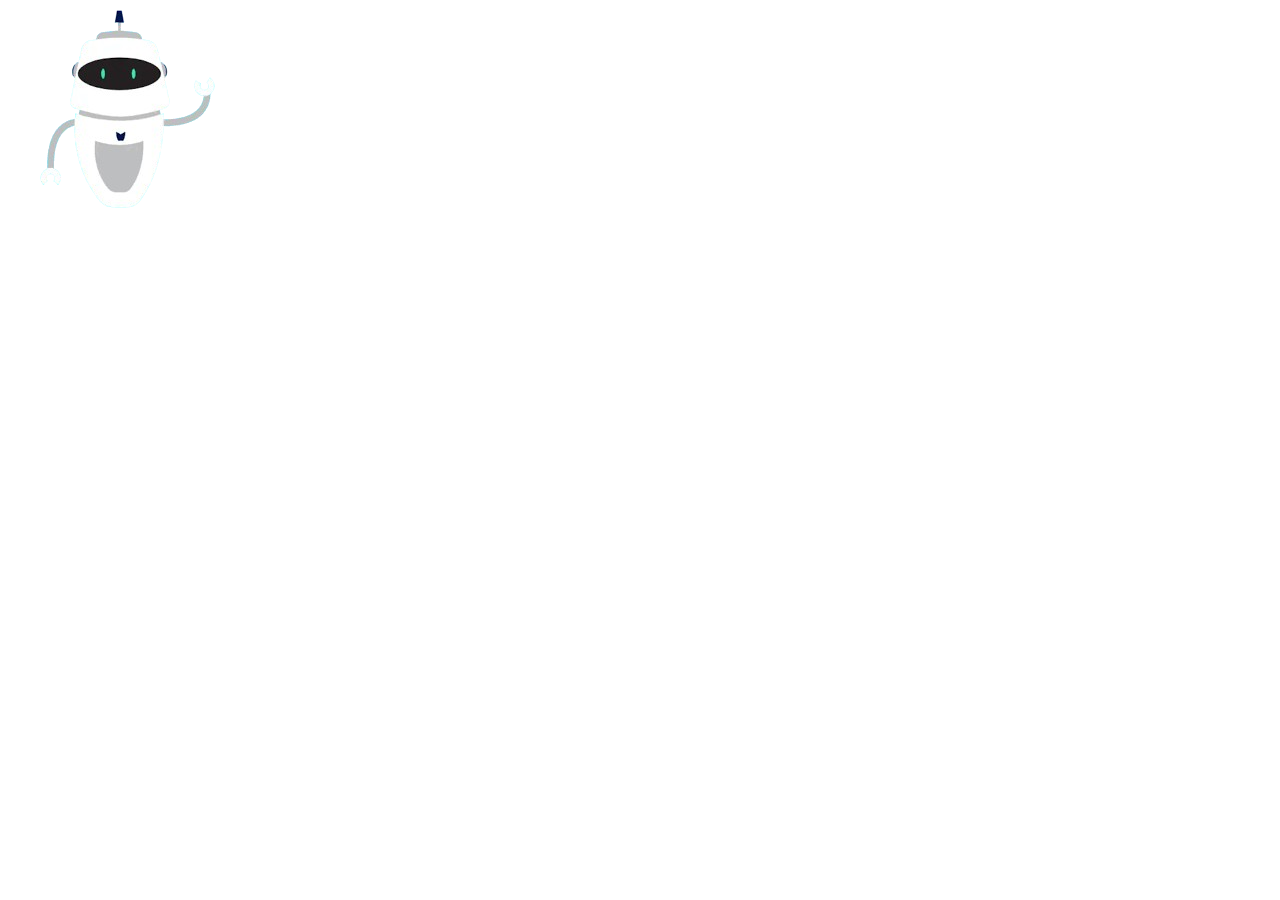
==== index.html @ d3b1597e "Add- Comecei a estrutura" ====
<html lang="en">
<head>
    <meta charset="UTF-8">
    <meta name="viewport" content="width=device-width, initial-scale=1.0">
    <title>Document</title>
    <link rel="stylesheet" href="style.css">

</head>
    <header>
     <img src="assets/images-removebg-preview.png" 



    </header>
<body>
    <a href="tela1.html"></a>
    <a href="tela2.html"></a>
</body>
</html>
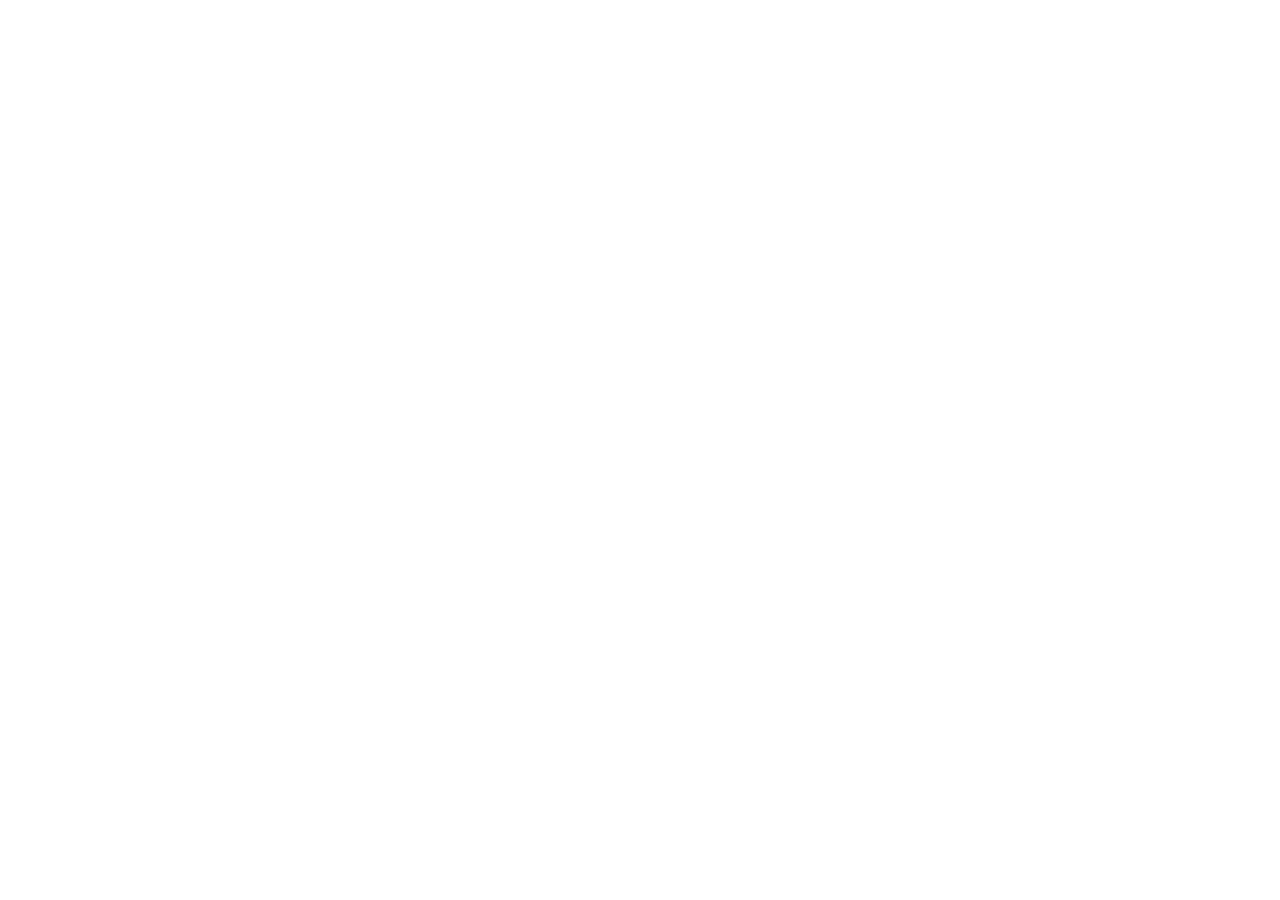
==== commit 29cb9ad3: "Add - comecei a configurar a tela 2" ====
--- a/index.html
+++ b/index.html
@@ -6,12 +6,6 @@
     <link rel="stylesheet" href="style.css">
 
 </head>
-    <header>
-     <img src="assets/images-removebg-preview.png" 
-
-
-
-    </header>
 <body>
     <a href="tela1.html"></a>
     <a href="tela2.html"></a>
--- a/style.css
+++ b/style.css
@@ -0,0 +1,15 @@
+
+#cima{
+    display: flex;
+    background-color: white;
+    margin: 40px;
+}
+
+.primeiro_cima{
+    background-color: white;
+    font-family: 'Gill Sans', 'Gill Sans MT', Calibri, 'Trebuchet MS', sans-serif;
+    color: blue;
+}
+.img_primeiro_cima{
+    height: 250px;
+}
